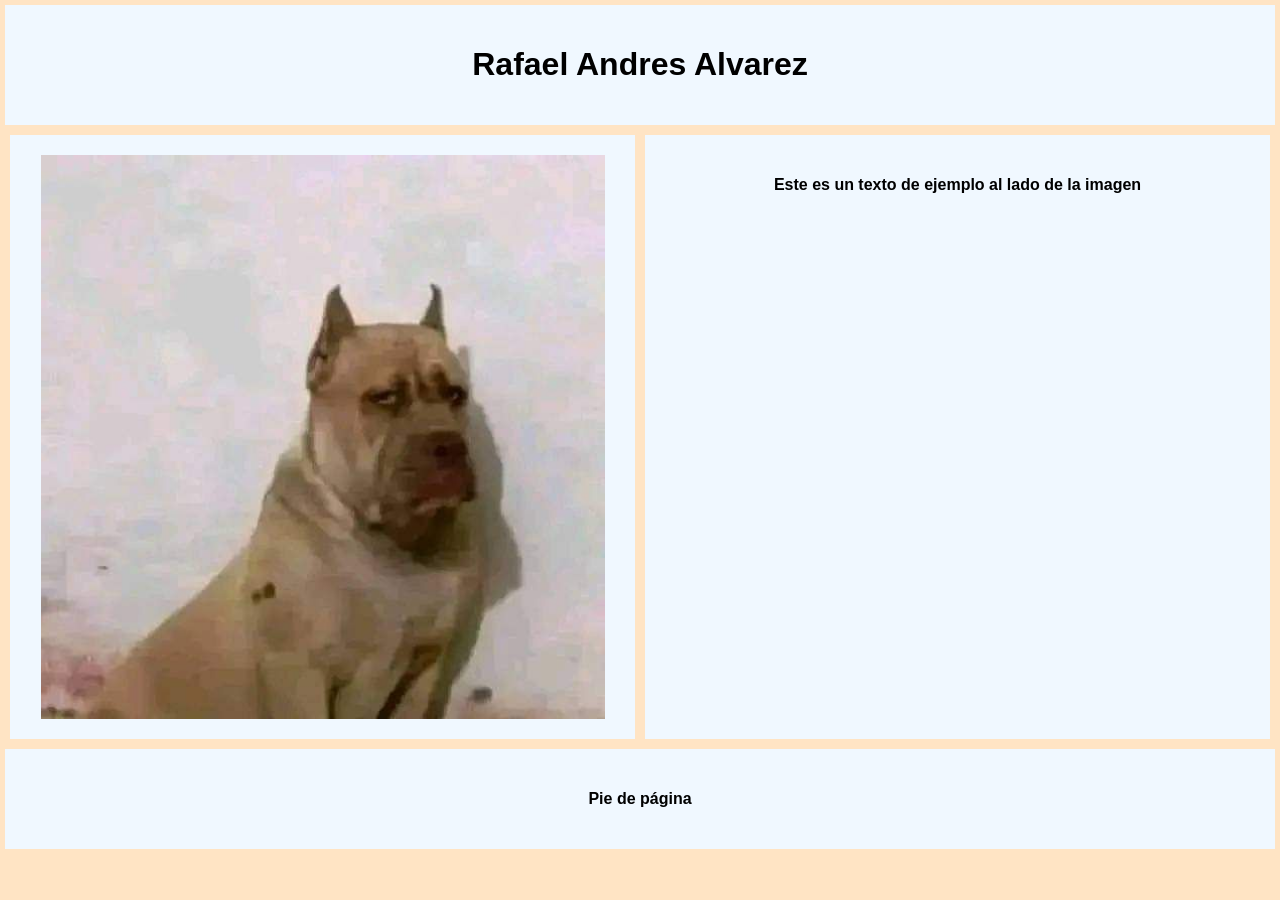
==== index.html @ 5cfb3a8c "Rename hola.html to index.html" ====
<!DOCTYPE html>
<html lang="es">
<head>
<meta charset="UTF-8">
<title>Tarea</title>
<style>
    body {
    background-color: bisque;
    margin: 0;
    font-family: Arial, sans-serif;
}

.padre {
    width: 100%;
}


.titulo, .pie {
    background-color: aliceblue;
    margin: 5px;
    padding: 20px;
    text-align: center;
}


.contenido {
    display: flex;
    margin: 5px;
}

.foto, .texto {
    flex: 1;
    background-color: aliceblue;
    margin: 5px;
    padding: 20px;
    text-align: center;
}


.foto img {
    max-width: 100%;
    height: 100%;
}
</style>
</head>
<body>

<div class="padre">
  <div class="titulo">
    <h1>Rafael Andres Alvarez</h1>
  </div>
</div>


<div class="padre">
  <div class="contenido">
    
    <div class="foto">
      <img src="hola.jpg" alt="Imagen">
    </div>

    <div class="texto">
      <h4>Este es un texto de ejemplo al lado de la imagen</h4>
    </div>

  </div>
</div>

<div class="padre">
  <div class="pie">
    <h4>Pie de página</h4>
  </div>
</div>

</body>
</html>
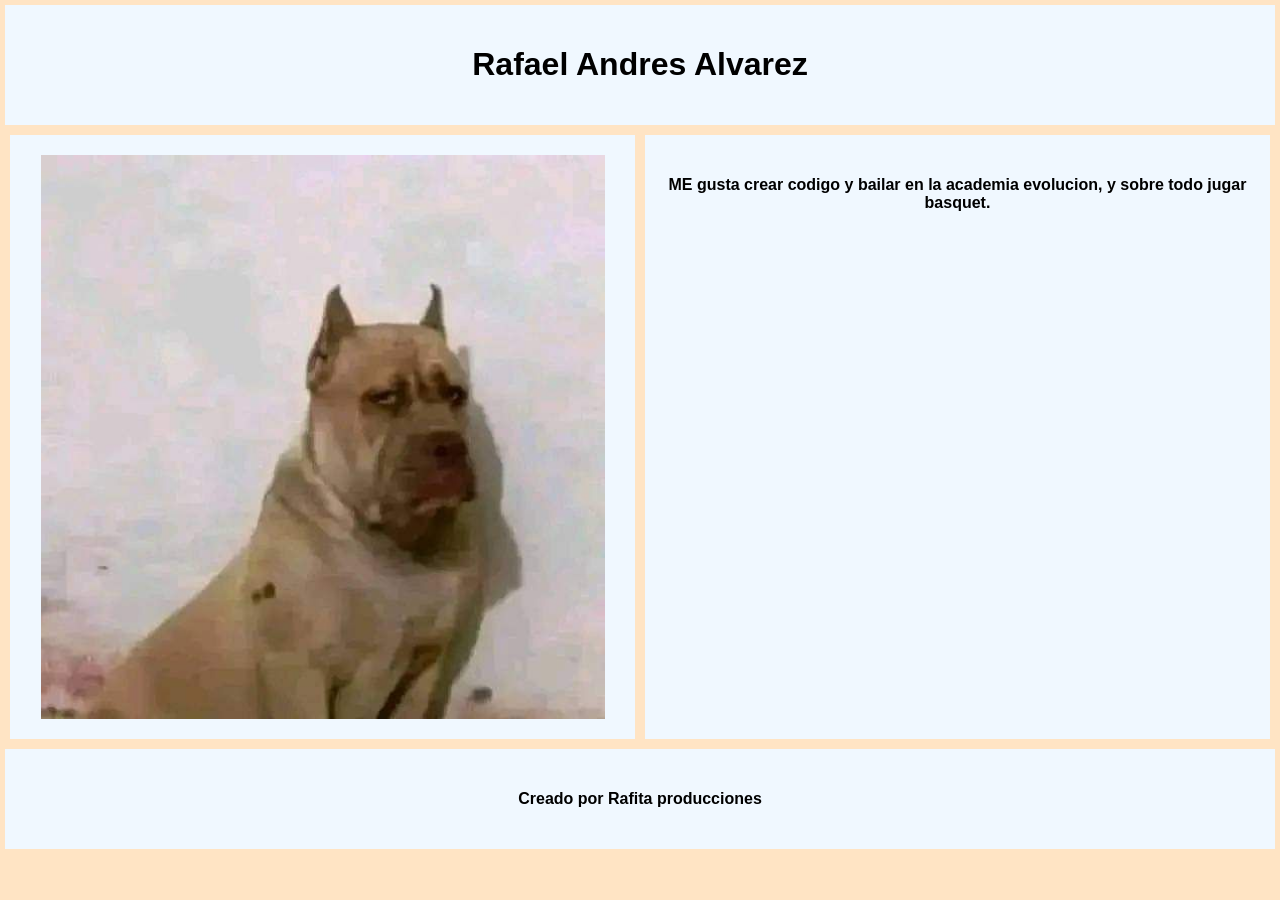
==== commit fbab7378: "Update index.html" ====
--- a/index.html
+++ b/index.html
@@ -60,7 +60,7 @@
     </div>
 
     <div class="texto">
-      <h4>Este es un texto de ejemplo al lado de la imagen</h4>
+      <h4>ME gusta crear codigo y bailar en la academia evolucion, y sobre todo jugar basquet.</h4>
     </div>
 
   </div>
@@ -68,7 +68,7 @@
 
 <div class="padre">
   <div class="pie">
-    <h4>Pie de página</h4>
+    <h4>Creado por Rafita producciones</h4>
   </div>
 </div>
 
